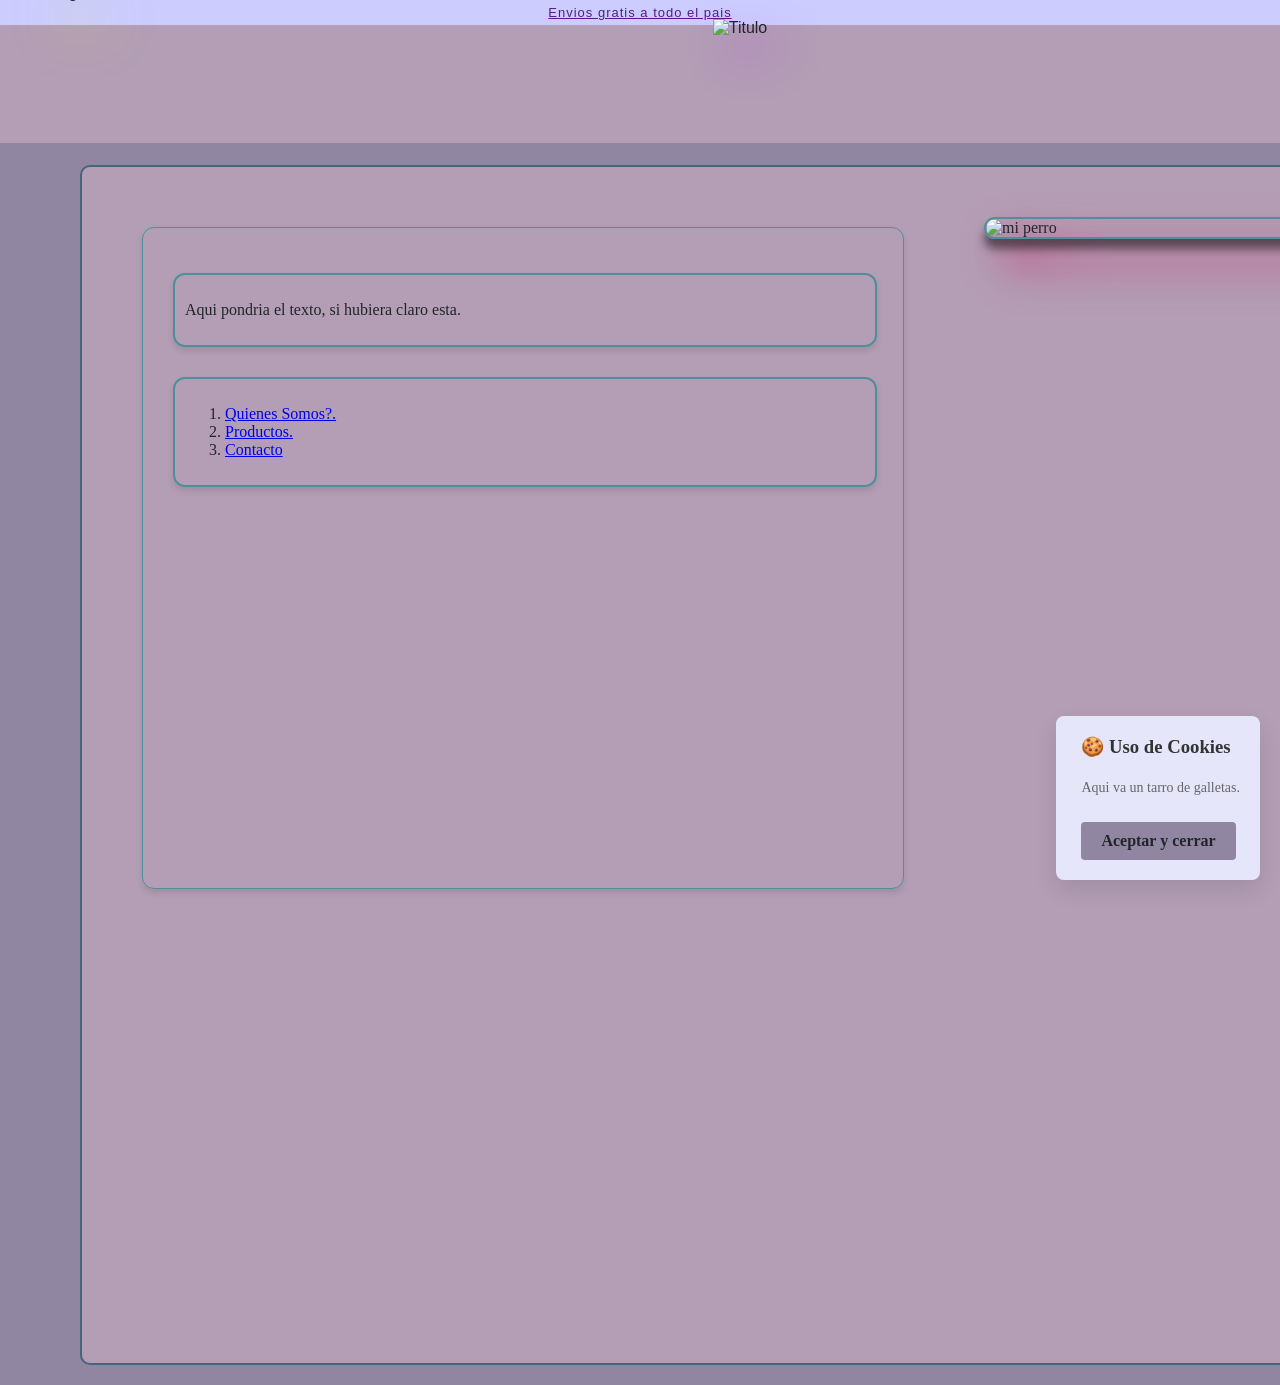
==== index.html @ a78addda "Add files via upload" ====
<!DOCTYPE html>
<html>
    <head>
        <meta charset="UTF-8">
        <meta name="viewport" content="width=device-width, initial-scale=1.0">
        <title>S&C beauty</title>
        <link rel="stylesheet" href="style.css">
    </head>
        <body>
            <header>                
            <div class="info">
                <p><a href="">Envios gratis a todo el pais</a></p>
                </div>       
            <div class="navbar">
                <div class="logo">
                    <img src="/imagenes/logo.png" alt="logo" style="background-color:transparent">
                </div>                
                <div class="titulo"><img src="/Imagenes/titulo.png" alt="Titulo" style="background-color: transparent;"></div>
            </div>
            <div style="width: 100px;"></div>             
            </header>            
            <section class="contenedor">
                <div class="card">
                    <div class="card-body">
                        <article>
                            <p>Aqui pondria el texto, si hubiera claro esta.</p>
                        </article>
                    </div>
                     <div class="card-body">
                            <article>
                                <ol>
                                    <li><a href="/quienes-somos.html">Quienes Somos?.</a></li>
                                    <li><a href="/productos.html">Productos.</a></li>
                                    <li><a href="/contacto.html">Contacto</a></li>
                                </ol>
                            </article>
                        </div>
                </div>
                
                <div class="card2">
                           <div><img class="card-img" src="/Imagenes/png.png" width="700px" height="%100" alt="mi perro"></div>
                    </div>
                </div>                
            </section>           
               <!-- El "interruptor" lógico (invisible) -->
            <input type="checkbox" id="cookie-toggle" class="cookie-checkbox">
            <!-- El Modal -->
                <div class="cookie-banner">
                    <div class="cookie-content">
                        <h3>🍪 Uso de Cookies</h3>
                            <p>Aqui va un tarro de galletas.</p>
                            <!-- Este label activa el checkbox de arriba -->
                             <label for="cookie-toggle" class="cookie-btn">Aceptar y cerrar</label>
                    </div>
                </div>

        </body>
</html>
---- style.css ----
@font-face {
    font-family: "Parrafo";
    src: url("/fonts/OpenSans-Italic-VariableFont_wdth\,wght.ttf") format("truetype");
    font-weight: normal;
    font-style: normal;
    font-display: swap;
}
@font-face {
    font-family: "Titulo";
    src: url("/fonts/OpenSans-Italic-VariableFont_wdth\,wght.ttf") format("truetype");
    font-weight: normal;
    font-style: normal;
    font-display: swap;
}
@keyframes brillo-suave {
    0% {
        text-shadow: 0 0 2px rgba(255,255,255,0);
    }
    50% {
        text-shadow: 0 0 8px #FFFFFF, 0 0 12px #FFFFFF;
        color: #000; /* Se oscurece un poco para resaltar el brillo blanco */
    }
    100% {
        text-shadow: 0 0 4px rgba(255,255,255,0);
    }
    
}
@media (max-width: 650px) {
  .contenedor {
    flex-direction: column; /* Se apilan en vertical en pantallas chicas */
    align-items: center;
  }
}
:root{
    --color-principal: #E6E6FA ;
    --color-secundario: #B39EB5  ;
    --color-terciario: #9086a1                     ;
    --color-cuarto: #CCCCFF ;
    --color-blanco: #FFFFFF;
    --color-negro: #020A18  ;
    --color-parrafo: #212529 ;
    --color-hover: #8D99AE  ;
    --esp: 10px;
    --fuente-titulo: "Titulo",Arial,sans-serif;
    --fuente-parrafo: "Parrafo",Arial,sans-serif;
    --color-borde-card-img: #4f8f9b;    
}
header{
    position: sticky; top: 0;
    z-index: 1000;
    font-family: var(--fuente-titulo) , sans-serif;
    color: var(--color-parrafo);
    display:flex;
    flex-direction: column;
}
body{
    margin: 0;
    padding: 0;
    background-color: var(--color-terciario);
}
section{
    background-color: var(--color-secundario);
    padding-left: 30px;
    padding-right: 30px;
    margin-top: 10px;
    margin-left: 80px;
    margin-right: 80px;
    border: 2px solid rgb(69, 101, 122);
    border-radius: 10px;
    color: var(--color-parrafo);
    text-align: justify;
    height: 1200px; 
    width: 1680px;   
    }
.navbar{
    background-color: var(--color-secundario);
    display: flex;
    justify-content: flex-start;
    align-items: center;
    padding:10px 40px;
    width: 100%;
    max-height: 100%;
    box-sizing: border-box;
    position: relative;
    height: 120px;
    border-bottom: var(--color-terciario) solid 2px;
}
.info{
    background-color: var(--color-cuarto);
    width: 100%;
    text-align: center;    
    padding: 5px 0px;
    margin: 0 ;

}
.info p{
    margin: 0;
    font-size: 13px;
    font-family: var(--fuente-parrafo);
    color: var(--color-parrafo);
    letter-spacing: 1px;
    animation: brillo-suave 3s infinite alternate;}
.logo{
    display: flex;
    z-index: 2;
    position: relative;
    flex-shrink: 0;
    filter: drop-shadow(25px 25px 25px rgba(200, 255, 0, 0.5))
}
.logo img{
    height: 200px;
    display: block;
    width: 200px;
}
.titulo{
    position: relative;
    right: 0;
    display: flex;
    margin: 0 auto;
    z-index: 1;
    align-items: center;
    filter: drop-shadow(20px 20px 20px rgba(174, 1, 255, 0.5))
}
.titulo img{
    height: 130px;
}

.spacer{
    width: 50px;
    visibility: hidden;
}
/* Ocultamos el checkbox que controla el estado */
.cookie-checkbox {
    display: none;
}
.cookie-banner {
    position: fixed;
    bottom: 20px;
    right: 20px;
    width: calc(100%-40%);
    max-width: 350px ;    
    background: var(--color-principal);
    border-left: 5px solid var(--color-principal);
    box-shadow: 0 10px 25px rgba(0,0,0,0.1);
    padding: 20px;
    z-index: 999;
    border-radius: 8px;
    transition: transform 0.4s ease, opacity 0.3s ease;
    box-sizing: border-box;
    display: block !important;
    visibility: visible !important;
}

.cookie-content h3 {
    margin-top: 0;
    color: #333;
}

.cookie-content p {
    font-size: 14px;
    color: #666;
    line-height: 1.5;
}

/* El botón (Realmente es un Label) */
.cookie-btn {
    display: inline-block;
    background-color: var(--color-terciario);
    color: var(--color-parrafo);
    padding: 10px 20px;
    border-radius: 4px;
    cursor: pointer;
    font-weight: 600;
    margin-top: 10px;
    transition: background 0.2s;
}

.cookie-btn:hover {
    background-color: var(--color-terciario);
}

/* LÓGICA CSS: Cuando el checkbox se marca, ocultamos el banner */
.cookie-checkbox:checked ~ .cookie-banner {
    transform: translateY(150%);
    opacity: 0;
    pointer-events: none;
}

/* Contenido de relleno */
.site-content {
    padding: 50px;
    text-align: center;
}
.card {
  border: 1px solid var(--color-borde-card-img); /* Borde sutil */
  border-radius: 12px;       /* Esquinas suavizadas */
  box-shadow: 0 4px 6px rgba(0, 0, 0, 0.1); /* Sombra ligera */
  padding: 30px;
  justify-content: baseline;
  align-items: flex-start;
  display: flex;
  flex-direction: column;
  margin: 30px;
  width: 700px;
  height: 600px;  
}
card2 {
  border: 1px solid var(--color-borde-card-img); /* Borde sutil */
  border-radius: 12px;       /* Esquinas suavizadas */
  box-shadow: 0 4px 6px rgba(0, 0, 0, 0.1); /* Sombra ligera */
  padding: 30px;
  justify-content: baseline;
  align-items: center;
  display: flex;
  flex-direction: column;
  margin: 30px; 
}
.card-img{
  border: 2px solid var(--color-borde-card-img); /* Borde sutil */
  border-radius: 16px;       /* Esquinas suavizadas */
  box-shadow: 0 10px 10px rgba(0, 0, 0, 0.5); /* Sombra ligera */
  padding: 0px;
  margin: 20px 20px 20px;
  display: flex;
  filter: drop-shadow(20px 20px 20px rgb(199, 33, 102));
}
.card-body {
  border: 2px solid var(--color-borde-card-img); /* Borde sutil */
  border-radius: 12px;       /* Esquinas suavizadas */
  box-shadow: 0 4px 6px rgba(0, 0, 0, 0.1); /* Sombra ligera */
  padding: 10px;
  font: size 16px; ;
  width: 680px;
  margin-top: 15px;
  margin-bottom: 15px;
}
.contenedor{
    display: grid;
    /* Crea 2 columnas que siempre miden lo mismo (1 fracción cada una) */
    grid-template-columns: 1fr 1fr; 
    gap: 30px; /* Espacio entre las dos columnas */
    padding: 30px;
    margin: 20px 80px;
    box-sizing: border-box; /* Evita que el padding rompa las 2 columnas */
    align-items: start; /* Alinea las cards arriba para que no se estiren raro */
}
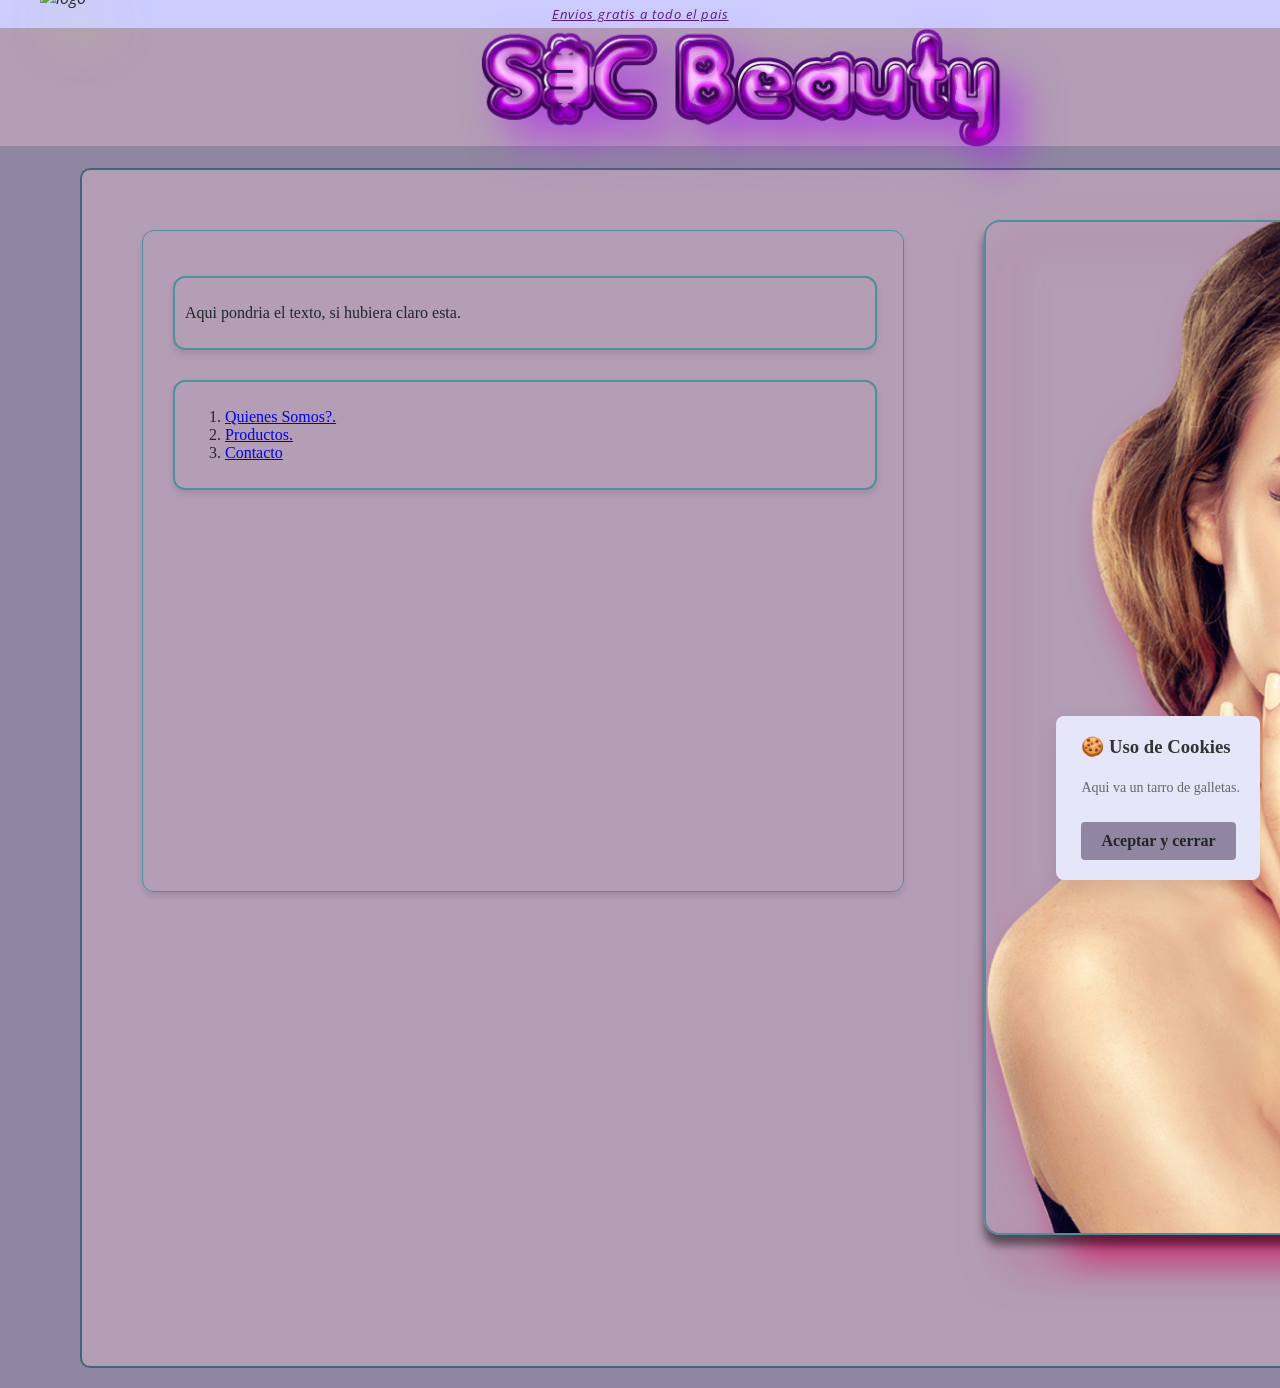
==== commit 9c03216b: "Update index.html" ====
--- a/index.html
+++ b/index.html
@@ -55,4 +55,4 @@
                 </div>
 
         </body>
-</html>+</html>
